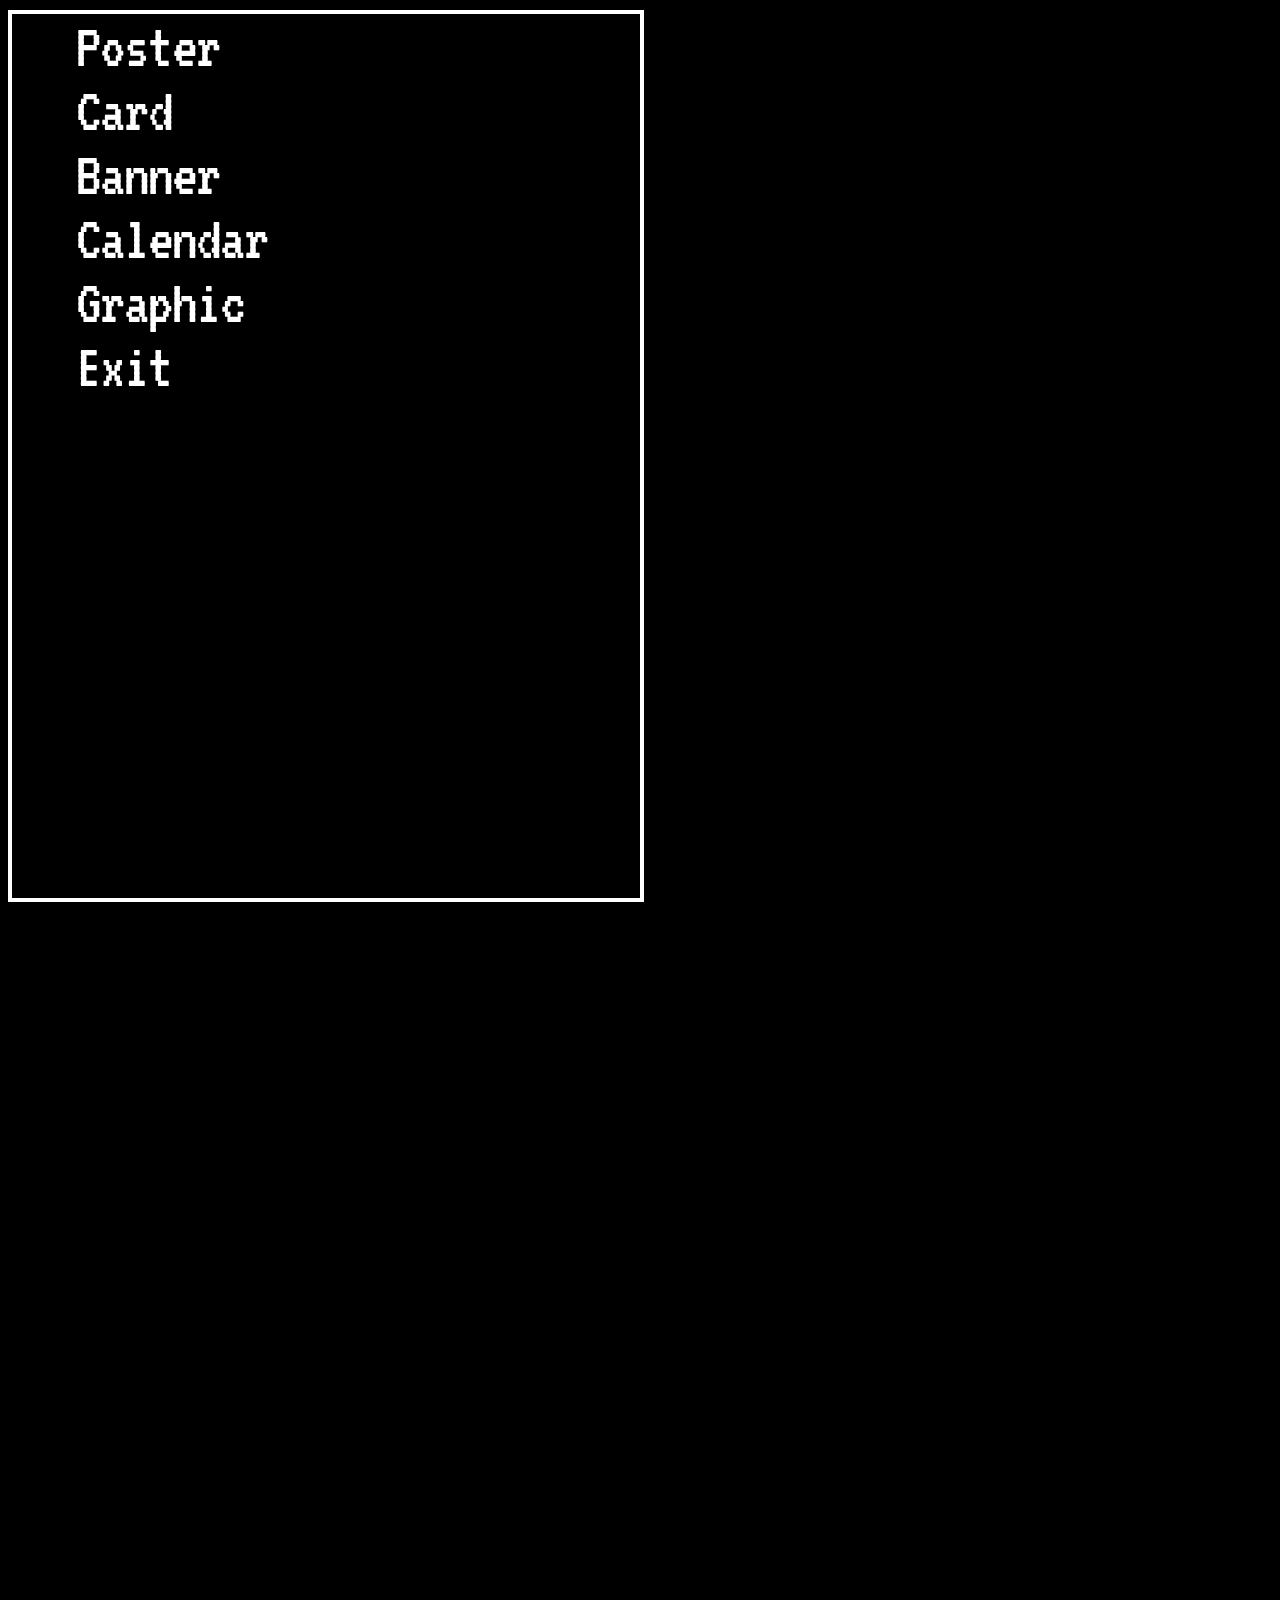
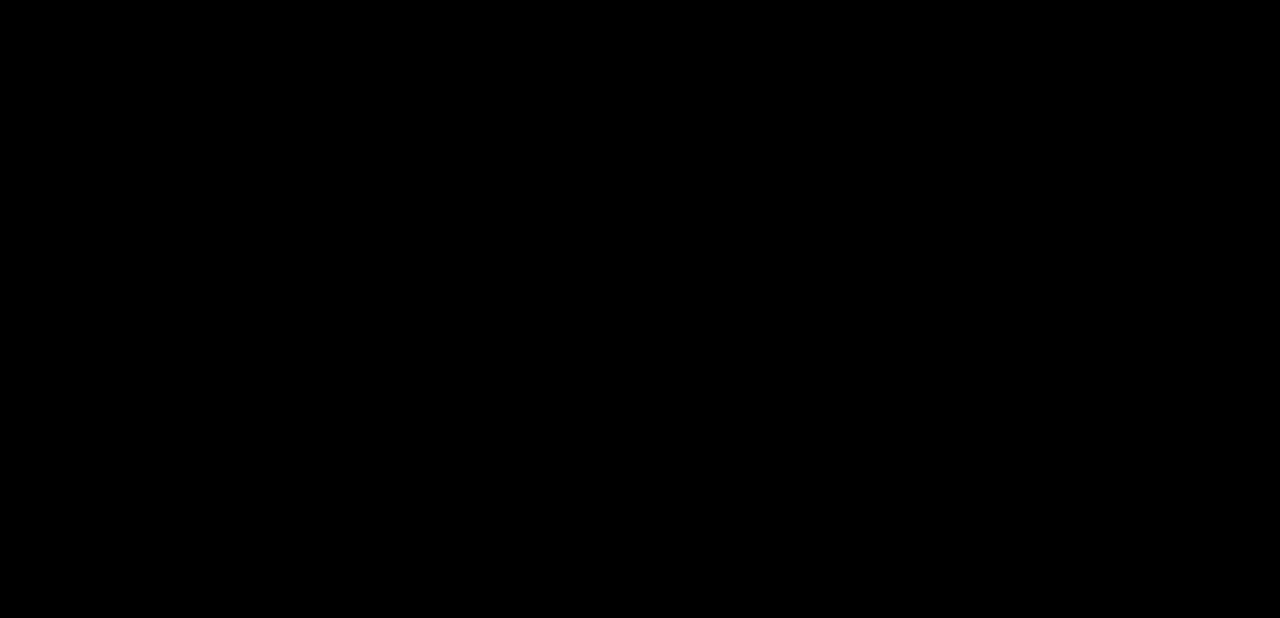
==== index.html @ 2ce4c624 "Doesn’t do anything but looks nice" ====
<html>
<head>
  <meta http-equiv="Content-Type" content="text/html; charset=UTF-8">
  <link href="https://fonts.googleapis.com/css?family=VT323" rel="stylesheet">
  <link href="lib/screen.scss" rel="stylesheet">
  <script src="lib/screen.js"></script>
  <link rel="import" href="screens/Poster.html">
</head>

<body>
  <screen>
    <menu>
      <item>Poster</item>
      <item>Card</item>
      <item>Banner</item>
      <item>Calendar</item>
      <item>Graphic</item>
      <item>Exit</item>
    </menu>
    <sidebar>
      <img class="menuGraphic" />
    </sidebar>
  </screen>
  <credits>
    <item>PrintShitPlus by Exciting Books</item>
    <item>Ocelot by Amelia Wattenberger (the Noun Project)</item>
    <item>Cannabis by Alina Oleynik (the Noun Project)</item>
    <item>Bananas by Vladimir Belochkin (the Noun Project)</item>
    <item>Exit by Adrien Coquet (the Noun Project)</item>
  </credits>
</body>
</html>
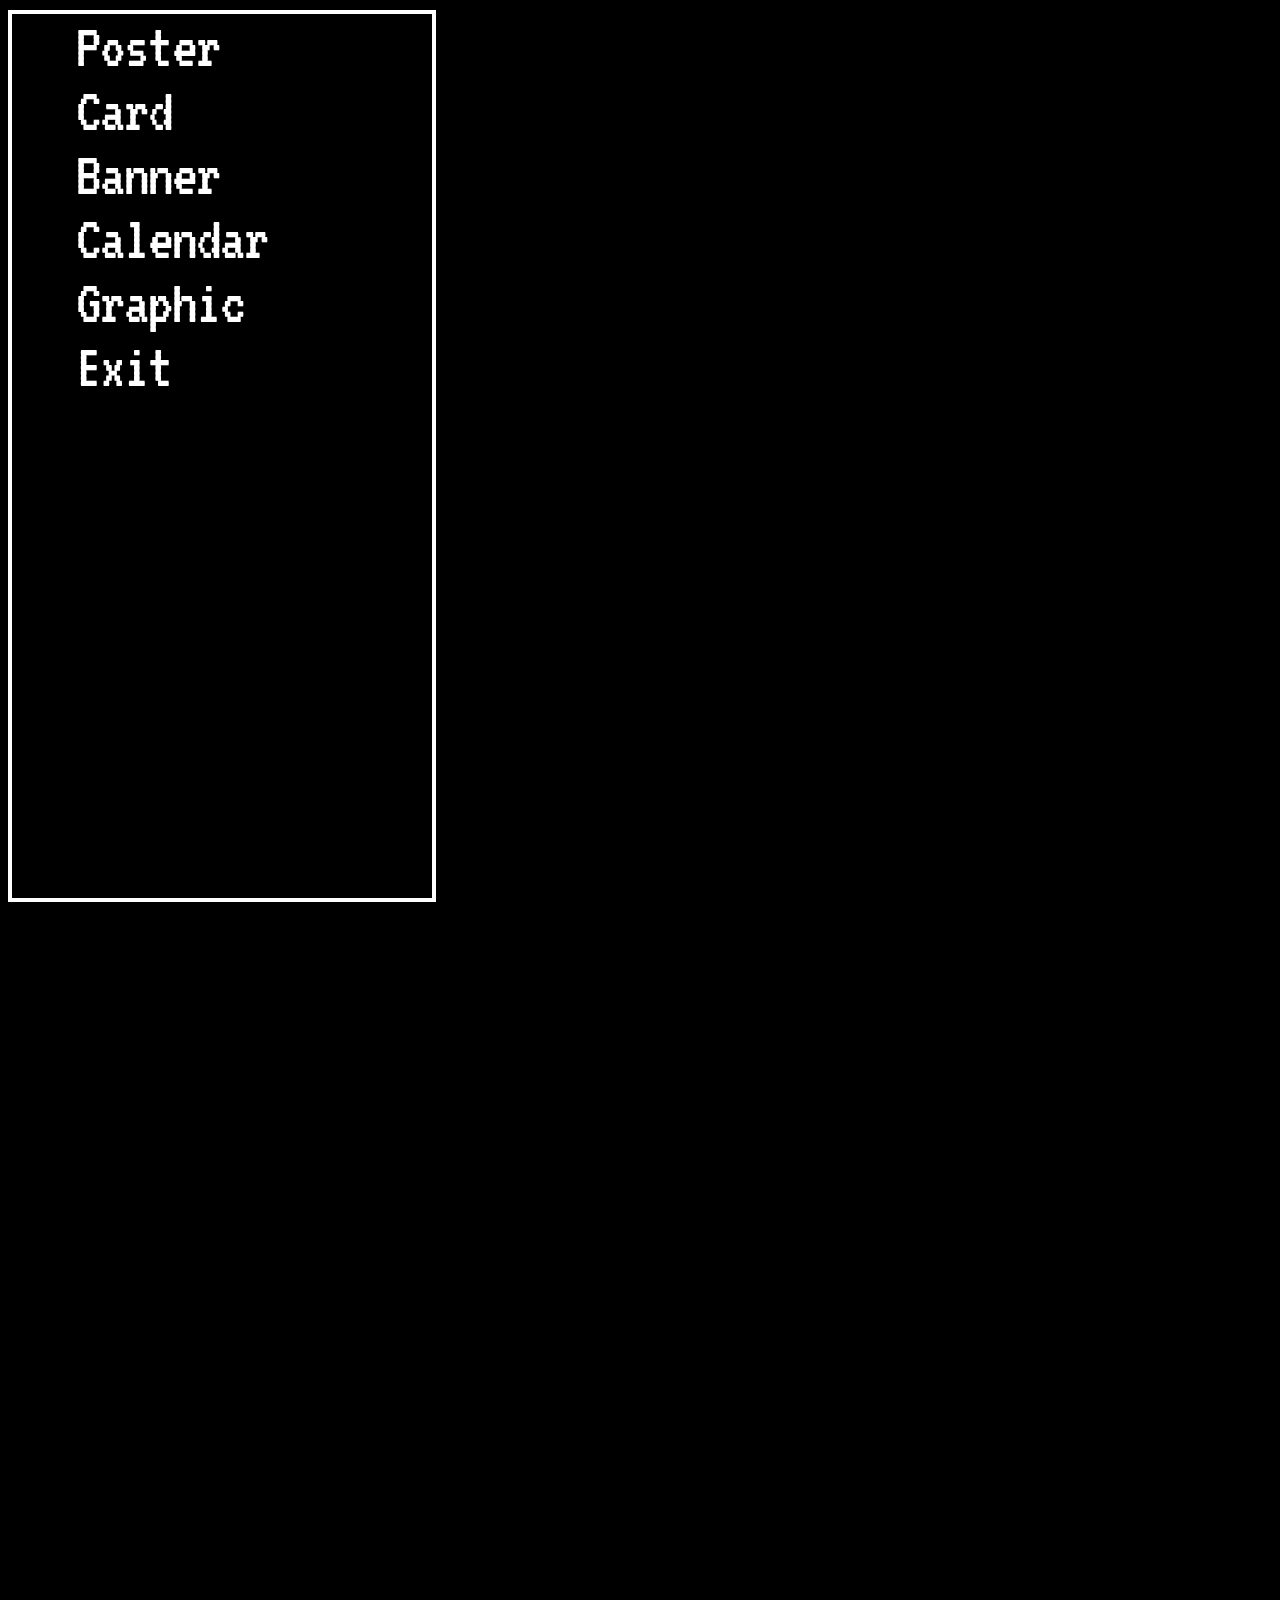
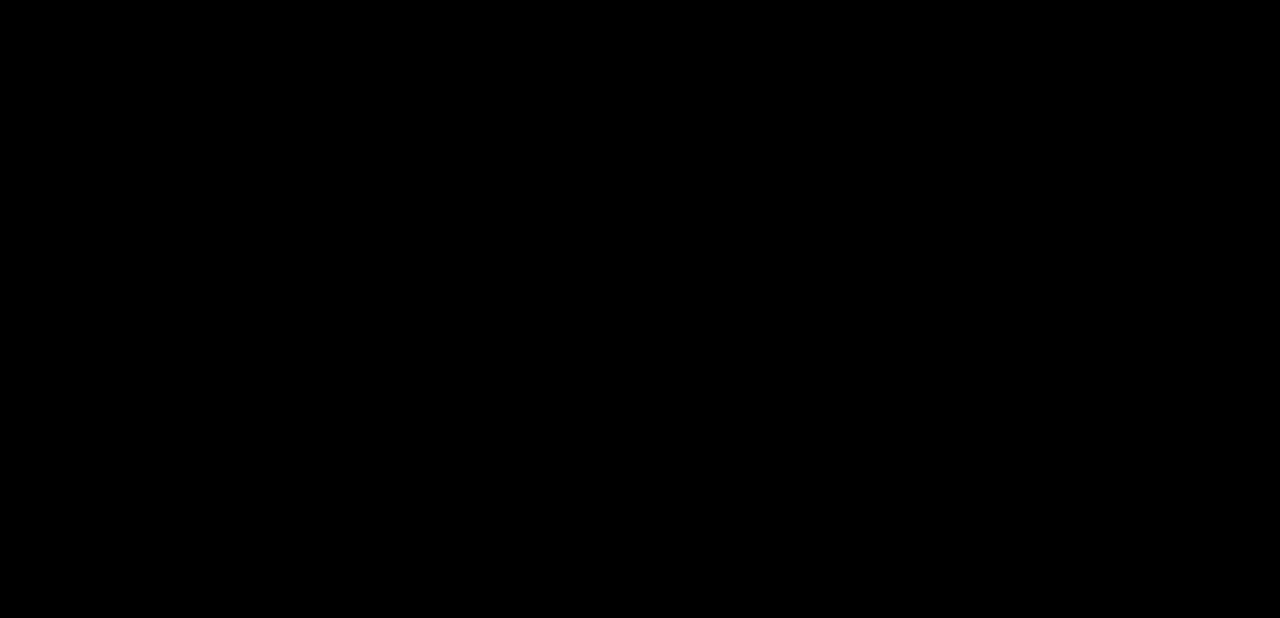
==== commit a3af08e2: "WIP" ====
--- a/index.html
+++ b/index.html
@@ -2,13 +2,27 @@
 <head>
   <meta http-equiv="Content-Type" content="text/html; charset=UTF-8">
   <link href="https://fonts.googleapis.com/css?family=VT323" rel="stylesheet">
-  <link href="lib/screen.scss" rel="stylesheet">
+
+  <script>Manifests = [];</script>
+  <script src="lib/polyfills.js"></script>
+  <script src="lib/printout.js"></script>
   <script src="lib/screen.js"></script>
-  <link rel="import" href="screens/Poster.html">
+  <script src="screens/main.js"></script>
+  <script src="screens/poster.js"></script>
+  <script src="screens/graphic.js"></script>
+  <script src="screens/text.js"></script>
+  <script src="screens/preview.js"></script>
+  <script src="screens/print.js"></script>
+  <script src="borders/manifest.js"></script>
+  <script src="fonts/manifest.js"></script>
+  <script src="graphics/manifest.js"></script>
+  
+  <link href="lib/screen.css" rel="stylesheet">
+  <link href="lib/printout.css" rel="stylesheet">
 </head>
 
 <body>
-  <screen>
+  <screen name="Main" default="true">
     <menu>
       <item>Poster</item>
       <item>Card</item>
@@ -18,15 +32,69 @@
       <item>Exit</item>
     </menu>
     <sidebar>
-      <img class="menuGraphic" />
+      <img class="menuGraphic">
     </sidebar>
   </screen>
+  
+  <screen name="Poster">
+    <menu>
+      <item>Border</item>
+      <item>Graphic</item>
+      <item>Text</item>
+      <item>Preview</item>
+      <item>Exit to Menu</item>
+    </menu>
+    <sidebar>
+      <img class="menuGraphic">
+    </sidebar>
+  </screen>
+  
+  <screen name="Graphic">
+    <menu></menu>
+    <sidebar>
+      <img class="menuGraphic">
+    </sidebar>
+  </screen>
+  
+  <screen name="Text">
+    <options></options>
+    <sidebar>
+      <textFields></textFields>
+      <printout></printout>
+    </sidebar>
+  </screen>
+  
+  <screen name="Preview">
+    <printout></printout>
+    <prompt>
+      <target key="[Esc]">
+        <key>Esc</key> to return
+      </target> |
+      <target key="p">
+        <key>p</key> to print |
+      </target>
+      <target key=" ">
+        <key space=" "></key> to hide this message
+      </target>
+    </prompt>
+  </screen>
+  
+  <screen name="Print">
+    <printout></printout>
+  </screen>
+  
+  
   <credits>
     <item>PrintShitPlus by Exciting Books</item>
     <item>Ocelot by Amelia Wattenberger (the Noun Project)</item>
     <item>Cannabis by Alina Oleynik (the Noun Project)</item>
     <item>Bananas by Vladimir Belochkin (the Noun Project)</item>
+    <item>Umbrella by Rockicon (the Noun Project)</item>
     <item>Exit by Adrien Coquet (the Noun Project)</item>
+    <item>Cake by Fernando Affonso (the Noun Project)</item>
+    <item>Ice Cream by Setyo Ari Wibowo (the Noun Project)</item>
+    <item>Bouquet by Alena Artemova (the Noun Project)</item>
+    <item>Penguin by Camila Bertoco (the Noun Project)</item>
   </credits>
 </body>
 </html>--- a/lib/screen.css
+++ b/lib/screen.css
@@ -0,0 +1,90 @@
+body {
+  transform: scale(4);
+  display: flex;
+  font-family: 'VT323';
+  background-color: black;
+  overflow: hidden;
+  image-rendering: pixelated;
+}
+
+screen {
+  position: fixed;
+  top: 37.5%;
+  left: 37.5%;
+  width: 25%;
+  height: 25%;
+  display: flex;
+  margin: 0;
+  padding: 0;
+  color: white;
+  background-color: black;
+  font-size: 1.25vw; // 80
+}
+
+screen > * {
+  width: 100%;
+  height: 100%;
+  flex-grow: 1;
+}
+
+screen menu, screen options {
+  border: 1px solid white;
+  margin: 0;
+  padding: 0;
+  width: 50%;
+}
+
+screen menu item {
+  display: block;
+  cursor: pointer;
+  padding: 0 1em;
+}
+
+screen menu item:hover {
+  background-color: white;
+  color: black;
+}
+
+screen sidebar {
+  display: flex;
+  align-items: center;
+  justify-content: center;
+  position: relative;
+}
+
+screen sidebar textfields {
+  position: absolute;
+}
+
+screen sidebar textfields input {
+  font-size: 6px;
+  color: white;
+  background-color: black;
+  border: 0.25px solid white;
+  margin: 1px;
+}
+
+
+screen key {
+  color: black;
+  background-color: white;
+  border-radius: 1px;
+  padding: 0 2px 0 1px;
+}
+
+screen key[space=' ']:after {
+  content: '\a0\a0\a0\a0';
+}
+
+screen prompt {
+  position: fixed;
+  bottom: 37%;
+  width: initial;
+  height: initial;
+  background-color: black;
+  cursor: default;
+}
+
+screen target {
+  cursor: pointer;
+}